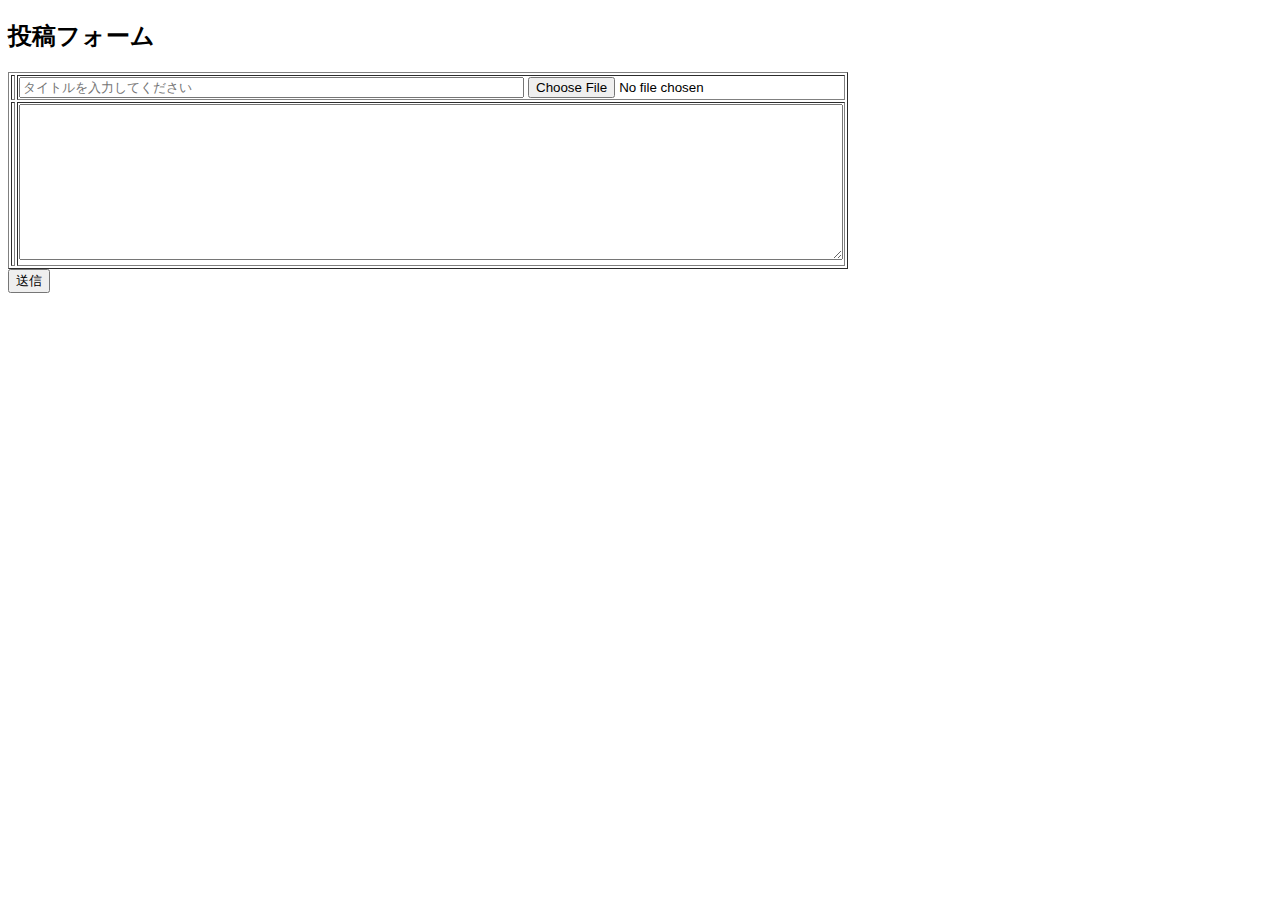
==== src/main/resources/templates/album/albumForm.html @ 45eb3063 "デプロイ済みアプリ ver0.0.1" ====
<!DOCTYPE html>
<html xmlns:th="http://www.thymeleaf.org">
<head>
<meta charset="UTF-8">
<th:block th:insert="fragment/base :: head"></th:block>
</head>
<body>
	<th:block th:insert="fragment/base :: header"></th:block>
	<main>
		<h2 class="myPage-title">投稿フォーム</h2>
		<form th:action="@{/album/insert}" method="post" th:object="${postPhotoForm}" enctype="multipart/form-data">
			<table class="form-table" border="1">
				<input type="hidden" th:field="*{photoId}">
				<tr>
					<th class="form-th" th:text="#{title} + '・' + #{picture}"></th>
					<td class="form-td">
						<input type="text" th:field="*{title}" size="60" placeholder="タイトルを入力してください">
						<input type="file" th:field="*{picture}">
						<div th:if="${#fields.hasErrors('title')}" th:errors="*{title}" style="color: red"></div>
					</td>
				</tr>
				<tr>
					<th class="form-th" th:text="#{content}"></th>
					<td class="form-td">
						<textarea rows="10" cols="100" th:field="*{content}"></textarea>
						<div th:if="${#fields.hasErrors('content')}" th:errors="*{content}" style="color: red"></div>
					</td>
				</tr>
			</table>
				<button class="btn btn-update" type="submit">送信</button>
		</form>
	</main>
	<th:block th:insert="fragment/base :: footer"></th:block>
</body>
</html>
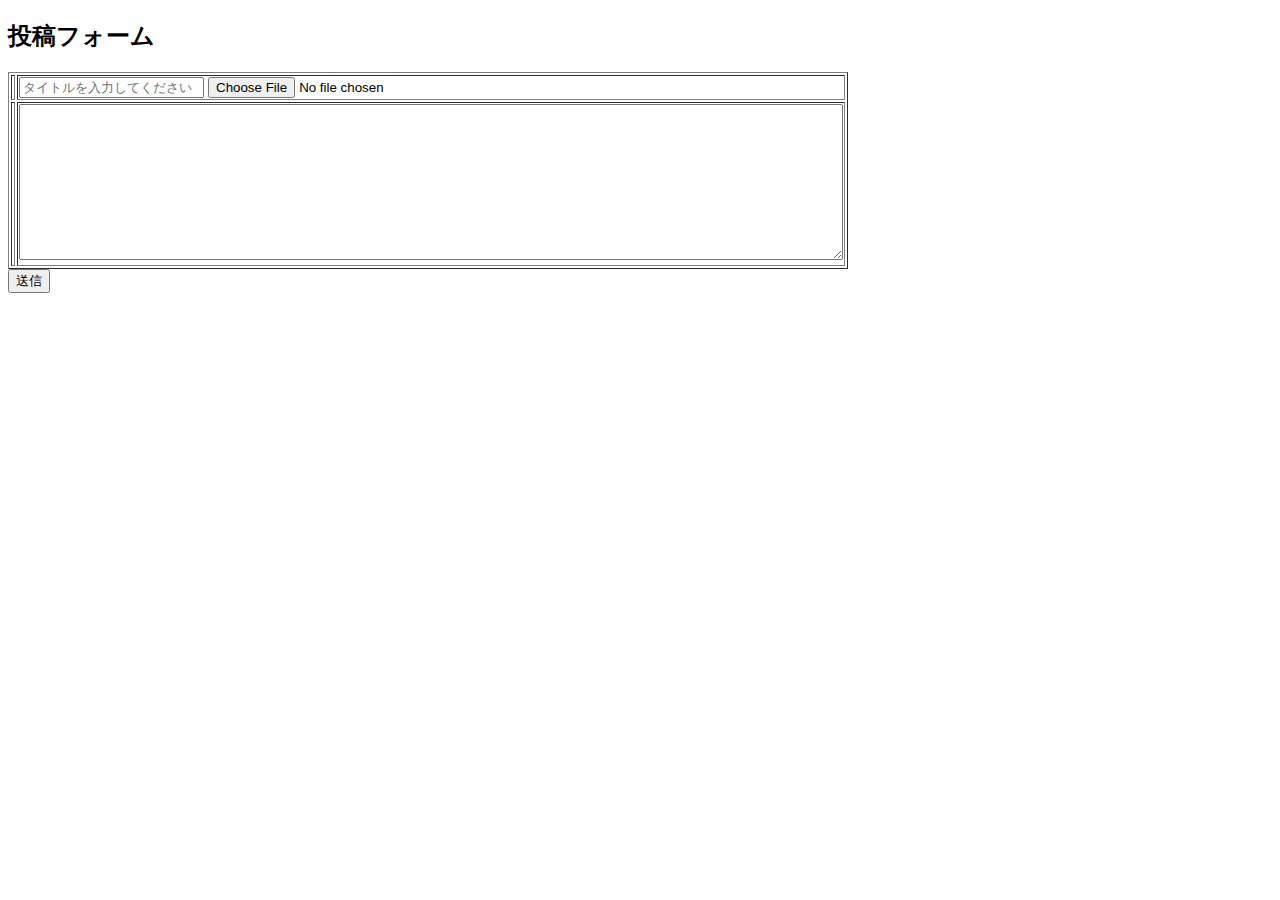
==== commit c0fa9971: "ymlファイルを除外 新規挿入ページのtableタグをちょっと修正" ====
--- a/src/main/resources/templates/album/albumForm.html
+++ b/src/main/resources/templates/album/albumForm.html
@@ -11,15 +11,15 @@
 		<form th:action="@{/album/insert}" method="post" th:object="${postPhotoForm}" enctype="multipart/form-data">
 			<table class="form-table" border="1">
 				<input type="hidden" th:field="*{photoId}">
-				<tr>
+				<tr class="form-tr">
 					<th class="form-th" th:text="#{title} + '・' + #{picture}"></th>
 					<td class="form-td">
-						<input type="text" th:field="*{title}" size="60" placeholder="タイトルを入力してください">
+						<input type="text" th:field="*{title}" placeholder="タイトルを入力してください">
 						<input type="file" th:field="*{picture}">
 						<div th:if="${#fields.hasErrors('title')}" th:errors="*{title}" style="color: red"></div>
 					</td>
 				</tr>
-				<tr>
+				<tr class="form-tr">
 					<th class="form-th" th:text="#{content}"></th>
 					<td class="form-td">
 						<textarea rows="10" cols="100" th:field="*{content}"></textarea>
